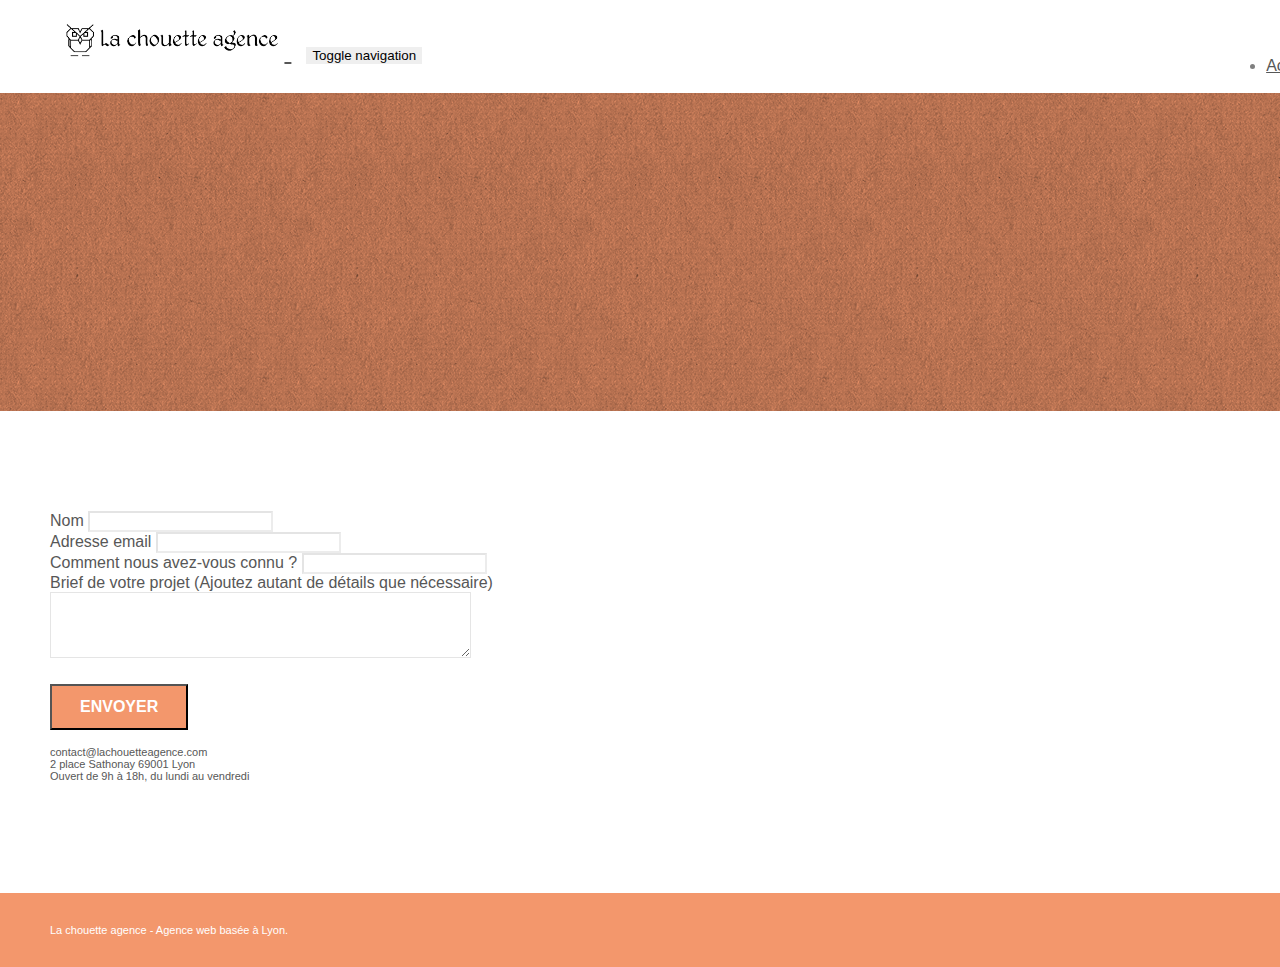
==== page2.html @ eaa397ba "Commit des fichiers originaux" ====
<!doctype html>
<html lang="Default">
<head>
    <meta charset="utf-8">
    <meta name="keywords" content="">
    <meta name="description" content="">
    <meta name="viewport" content="width=device-width, initial-scale=1.0, viewport-fit=cover">
    <link rel="shortcut icon" type="image/png" href="favicon.jpg">
    
	<link rel="stylesheet" type="text/css" href="./css/bootstrap.min.css">
	<link rel="stylesheet" type="text/css" href="style.css">
	<link rel="stylesheet" type="text/css" href="./css/font-awesome.min.css">
	<link rel="stylesheet" type="text/css" href="./css/et-line.min.css">
	
    
	<script src="./js/jquery-2.1.0.min.js"></script>
	<script src="./js/bootstrap.min.js"></script>
	<script src="./js/blocs.min.js"></script>
	<script src="./js/jqBootstrapValidation.js"></script>
	<script src="./js/formHandler.js"></script>
    <title>page2</title>

    
<!-- Analytics -->
 
<!-- Analytics END -->
    
</head>
<body>
<!-- Principal conteneur -->
<div class="page-container">
    
<!-- bloc-0 -->
<div class="bloc bgc-white l-bloc " id="bloc-0">
	<div class="container bloc-sm">
		<nav class="navbar row">
			<div class="navbar-header">
				<!-- Logo du site -->
				<a class="navbar-brand" href="index.html">
					<img src="img/la-chouette-agence.png" alt="atlanta web design logo" height="40" />
				</a>
				<button id="nav-toggle" type="button" class="ui-navbar-toggle navbar-toggle" data-toggle="collapse" data-target=".navbar-1">
					<span class="sr-only">Toggle navigation</span>
					<span class="icon-bar"></span>
					<span class="icon-bar"></span>
					<span class="icon-bar"></span>
				</button>
			</div>
			<div class="collapse navbar-collapse navbar-1 special-dropdown-nav">
				<ul class="site-navigation nav navbar-nav">
					<li>
						<a href="index.html">Accueil</a>
					</li>
					<li>
					</li>
					<li>
						<a href="page2.html">page2 &gt;</a>
					</li>
				</ul>
			</div>
		</nav>
	</div>
</div>
<!-- bloc-0 END -->

<!-- bloc-6 -->
<div class="bloc bg-dots-bg bg-repeat bgc-atomic-tangerine d-bloc bloc-bg-texture texture-paper" id="bloc-6">
	<div class="container bloc-lg">
		<div class="row">
			<div class="col-sm-12">
				<h1 class="text-center hero-bloc-text tc-white">
					Parlons web design !
				</h1>
				<p class="text-center mg-lg tc-white tight-width-whitespace">
					Nous sommes ravis que vous souhaitiez collaborer avec notre agence.<br>
					Parlez-nous de votre projet en complétant le formulaire ci-dessous.
				</p>
			</div>
		</div>
	</div>
</div>
<!-- bloc-6 END -->

<!-- bloc-7 -->
<div class="bloc bgc-white l-bloc" id="bloc-7">
	<div class="container bloc-lg">
		<div class="row">
			<div class="col-sm-6">
				<form id="form_1" novalidate success-msg="Your message has been sent." fail-msg="Sorry it seems that our mail server is not responding, Sorry for the inconvenience!">
					<div class="form-group">
						<label>
							Nom
						</label>
						<input id="name" class="form-control" required />
					</div>
					<div class="form-group">
						<label>
							Adresse email
						</label>
						<input id="email" class="form-control" type="email" required />
					</div>
					<div class="form-group">
						<label>
							Comment nous avez-vous connu ?
						</label>
						<input class="form-control" type="email" required id="input_504" />
					</div>
					<div class="form-group">
						<label>
							Brief de votre projet (Ajoutez autant de détails que nécessaire)<br>
						</label><textarea id="message" class="form-control" rows="4" cols="50" required></textarea>
					</div> 
					<button class="bloc-button btn btn-lg btn-block cta-hero btn-atomic-tangerine" type="submit">
						Envoyer
					</button>
				</form>
			</div>
			<div class="col-sm-6">
				<p>
					contact@lachouetteagence.com<br>2 place Sathonay 69001 Lyon<br>Ouvert de 9h à 18h, du lundi au vendredi<br>
				</p>
			</div>
		</div>
	</div>
</div>
<!-- bloc-7 END -->

<!-- ScrollToTop Button -->
<a class="bloc-button btn btn-d scrollToTop" onclick="scrollToTarget('1')"><span class="fa fa-chevron-up"></span></a>
<!-- ScrollToTop Button END-->


<!-- Footer - bloc-8 -->
<div class="bloc bgc-atomic-tangerine d-bloc" id="bloc-8">
	<div class="container bloc-sm">
		<div class="row">
			<div class="col-sm-12">
				<p class="text-center white">
					La chouette agence - Agence web basée à Lyon.<br>
				</p>
				<div class="row row-no-gutters social">
					<div class="col-sm-3">
						<div class="text-center">
							<a class="social" href="index.html"><span class="fa fa-twitter icon-md"></span></a>
						</div>
					</div>
					<div class="col-sm-3">
						<div class="text-center">
							<a class="social" href="index.html"><span class="fa fa-facebook icon-md"></span></a>
						</div>
					</div>
					<div class="col-sm-3">
						<div class="text-center">
							<a class="social" href="index.html"><span class="fa fa-dribbble icon-md"></span></a>
						</div>
					</div>
					<div class="col-sm-3">
						<div class="text-center">
							<a class="social" href="index.html"><span class="fa fa-instagram icon-md"></span></a>
						</div>
					</div>
				</div>
			</div>
		</div>
	</div>
</div>
<!-- Footer - bloc-8 END -->

</div>
<!-- Principal conteneur END -->
    

</body>
</html>
---- style.css ----
body {
    margin: 0;
    padding: 0;
    background: #FFF;
    overflow-x: hidden;
    -webkit-font-smoothing: antialiased;
    -moz-osx-font-smoothing: grayscale;
}

a,
button {
    transition: all .3s ease-in-out;
    outline: none!important;
}

a:hover {
    text-decoration: none;
    cursor: pointer;
}

#page-loading-blocs-notifaction {
    position: fixed;
    top: 0;
    bottom: 0;
    width: 100%;
    z-index: 100000;
    background: #FFFFFF url("img/pageload-spinner.gif") no-repeat center center;
}

.bloc {
    width: 100%;
    clear: both;
    background: 50% 50% no-repeat;
    padding: 0 50px;
    -webkit-background-size: cover;
    -moz-background-size: cover;
    -o-background-size: cover;
    background-size: cover;
    position: relative;
}

.bloc .container {
    padding-left: 0;
    padding-right: 0;
}

.bloc-lg {
    padding: 100px 50px;
}

.bloc-md {
    padding: 50px;
}

.bloc-sm {
    padding: 20px 50px;
}

.bg-center,
.bg-l-edge,
.bg-r-edge,
.bg-t-edge,
.bg-b-edge,
.bg-tl-edge,
.bg-bl-edge,
.bg-tr-edge,
.bg-br-edge,
.bg-repeat {
    -webkit-background-size: auto!important;
    -moz-background-size: auto!important;
    -o-background-size: auto!important;
    background-size: auto!important;
}

.bg-repeat {
    background: repeat;
}

.bg-t-edge {
    background: top no-repeat;
}

.bloc-bg-texture::before {
    content: "";
    background-size: 2px 2px;
    position: absolute;
    top: 0;
    bottom: 0;
    left: 0;
    right: 0;
}

.texture-paper::before {
    background: url("img/texture-paper.png");
    background-size: 280px 280px;
}

.b-parallax {
    background-attachment: fixed;
}

.d-bloc {
    color: rgba(255, 255, 255, .7);
}

.d-bloc button:hover {
    color: rgba(255, 255, 255, .9);
}

.d-bloc .icon-round,
.d-bloc .icon-square,
.d-bloc .icon-rounded,
.d-bloc .icon-semi-rounded-a,
.d-bloc .icon-semi-rounded-b {
    border-color: rgba(255, 255, 255, .9);
}

.d-bloc .divider-h span {
    border-color: rgba(255, 255, 255, .2);
}

.d-bloc .a-btn,
.d-bloc .navbar a,
.d-bloc .navbar-brand,
.d-bloc a .icon-sm,
.d-bloc a .icon-md,
.d-bloc a .icon-lg,
.d-bloc a .icon-xl,
.d-bloc h1 a,
.d-bloc h2 a,
.d-bloc h3 a,
.d-bloc h4 a,
.d-bloc h5 a,
.d-bloc h6 a,
.d-bloc p a {
    color: rgba(255, 255, 255, .6);
}

.d-bloc .a-btn:hover,
.d-bloc .navbar a:hover,
.d-bloc .navbar-brand:hover,
.d-bloc a:hover .icon-sm,
.d-bloc a:hover .icon-md,
.d-bloc a:hover .icon-lg,
.d-bloc a:hover .icon-xl,
.d-bloc h1 a:hover,
.d-bloc h2 a:hover,
.d-bloc h3 a:hover,
.d-bloc h4 a:hover,
.d-bloc h5 a:hover,
.d-bloc h6 a:hover,
.d-bloc p a:hover {
    color: rgba(255, 255, 255, 1);
}

.d-bloc .navbar-toggle .icon-bar {
    background: rgba(255, 255, 255, 1);
}

.d-bloc .btn-wire,
.d-bloc .btn-wire:hover {
    color: rgba(255, 255, 255, 1);
    border-color: rgba(255, 255, 255, 1);
}

.d-bloc .panel {
    color: rgba(0, 0, 0, .5);
}

.d-bloc .panel button:hover {
    color: rgba(0, 0, 0, .7);
}

.d-bloc .panel icon {
    border-color: rgba(0, 0, 0, .7);
}

.d-bloc .panel .divider-h span {
    border-color: rgba(0, 0, 0, .1);
}

.d-bloc .panel .a-btn {
    color: rgba(0, 0, 0, .6);
}

.d-bloc .panel .a-btn:hover {
    color: rgba(0, 0, 0, 1);
}

.d-bloc .panel .btn-wire,
.d-bloc .panel .btn-wire:hover {
    color: rgba(0, 0, 0, .7);
    border-color: rgba(0, 0, 0, .3);
}

.d-bloc .panel,
.l-bloc {
    color: rgba(0, 0, 0, .5);
}

.d-bloc .panel button:hover,
.l-bloc button:hover {
    color: rgba(0, 0, 0, .7);
}

.l-bloc .icon-round,
.l-bloc .icon-square,
.l-bloc .icon-rounded,
.l-bloc .icon-semi-rounded-a,
.l-bloc .icon-semi-rounded-b {
    border-color: rgba(0, 0, 0, .7);
}

.d-bloc .panel .divider-h span,
.l-bloc .divider-h span {
    border-color: rgba(0, 0, 0, .1);
}

.d-bloc .panel .a-btn,
.l-bloc .a-btn,
.l-bloc .navbar a,
.l-bloc .navbar-brand,
.l-bloc a .icon-sm,
.l-bloc a .icon-md,
.l-bloc a .icon-lg,
.l-bloc a .icon-xl,
.l-bloc h1 a,
.l-bloc h2 a,
.l-bloc h3 a,
.l-bloc h4 a,
.l-bloc h5 a,
.l-bloc h6 a,
.l-bloc p a {
    color: rgba(0, 0, 0, .6);
}

.d-bloc .panel .a-btn:hover,
.l-bloc .a-btn:hover,
.l-bloc .navbar a:hover,
.l-bloc .navbar-brand:hover,
.l-bloc a:hover .icon-sm,
.l-bloc a:hover .icon-md,
.l-bloc a:hover .icon-lg,
.l-bloc a:hover .icon-xl,
.l-bloc h1 a:hover,
.l-bloc h2 a:hover,
.l-bloc h3 a:hover,
.l-bloc h4 a:hover,
.l-bloc h5 a:hover,
.l-bloc h6 a:hover,
.l-bloc p a:hover {
    color: rgba(0, 0, 0, 1);
}

.l-bloc .navbar-toggle .icon-bar {
    color: rgba(0, 0, 0, .6);
}

.d-bloc .panel .btn-wire,
.d-bloc .panel .btn-wire:hover,
.l-bloc .btn-wire,
.l-bloc .btn-wire:hover {
    color: rgba(0, 0, 0, .7);
    border-color: rgba(0, 0, 0, .3);
}

.voffset {
    margin-top: 30px;
}

.voffset-lg {
    margin-top: 80px;
}

.row-no-gutters {
    margin-right: 0;
    margin-left: 0;
}

.row.row-no-gutters > [class^="col-"],
.row.row-no-gutters > [class*=" col-"] {
    padding-right: 0;
    padding-left: 0;
}

#bloc-1-hero h1 {
    font-size: 32px;
}

.navbar {
    margin-bottom: 0;
    z-index: 1;
}

.navbar-brand {
    height: auto;
    padding: 3px 15px;
    font-size: 25px;
    font-weight: normal;
    font-weight: 600;
    line-height: 44px;
}

.navbar-brand img {
    max-height: 200px;
    margin: 0 5px 0 0;
    display: inline;
}

.navbar-brand img[src$=svg] {
    min-width: 100px;
}

.nav-center .navbar-brand img {
    margin: 0;
}

.navbar .nav {
    padding-top: 2px;
    margin-right: -16px;
    float: right;
    z-index: 1;
}

.nav > li {
    float: left;
    margin-top: 4px;
    font-size: 16px;
}

.navbar-nav .open .dropdown-menu > li > a {
    text-align: inherit;
}

.nav > li a:hover,
.nav > li a:focus {
    background: transparent;
}

.navbar-toggle {
    margin: 10px 10px 0 0;
    border: 0px;
}

.navbar-toggle:hover {
    background: transparent!important;
}

.navbar-toggle .icon-bar {
    background-color: rgba(0, 0, 0, .5);
    width: 26px;
}

.nav-invert .navbar .nav {
    float: left;
}

.nav-invert .navbar-header,
.nav-invert .navbar-brand {
    float: right;
    position: relative;
    z-index: 2;
}

@media (min-width: 768px) {
    .site-navigation {
        position: absolute;
        top: 50%;
        right: 20px;
        transform: translate(0, -50%);
        -webkit-transform: translateY(-50%);
    }
    .nav > li .dropdown-menu a,
    .nav > li .dropdown-menu a:hover {
        color: #484848;
    }
    .nav-invert .site-navigation {
        left: 0;
        right: 0;
    }
    .nav-center {
        text-align: center;
    }
    .nav-center .navbar-header {
        width: 100%;
    }
    .nav-center .navbar-header,
    .nav-center .navbar-brand,
    .nav-center .nav > li {
        float: none;
        display: inline-block;
    }
    .nav-center .site-navigation {
        position: relative;
        width: 100%;
        right: 0;
        margin-right: 0px;
        margin-top: 20px;
    }
    .nav-center.mini-nav .navbar-toggle {
        float: none;
        margin: 10px auto 0;
    }
}

.nav > li > .dropdown a {
    background: none!important;
    display: block;
    padding: 14px 15px;
}

nav .caret {
    margin: 0 5px;
}

.dropdown-menu .dropdown-menu {
    top: -8px;
    left: 100%;
}

.dropdown-menu .dropmenu-flow-right {
    top: 100%;
    left: 0;
    margin-left: -1px;
    border-top-left-radius: 0;
    border-top-right-radius: 0;
}

.dropdown-menu .dropdown span {
    border: 4px solid black;
    border-top-color: transparent;
    border-right-color: transparent;
    border-bottom-color: transparent;
    margin: 6px -5px 0 0!important;
    float: right;
}

.mg-md {
    margin-top: 10px;
    margin-bottom: 20px;
}

.mg-lg {
    margin-top: 10px;
    margin-bottom: 40px;
}

.btn {
    margin: 0 5px 5px 0;
}

.btn.pull-right {
    margin: 0 0 5px 5px;
}

.btn-d,
.btn-d:hover,
.btn-d:focus {
    color: #FFF;
    background: rgba(0, 0, 0, .3);
}

button {
    outline: none!important;
}

.btn-rd {
    border-radius: 40px;
}

.btn-clean {
    border: 1px solid rgba(0, 0, 0, .08);
    border-bottom-color: rgba(0, 0, 0, .1);
    text-shadow: 0 1px 0 rgba(0, 0, 1, .1);
    box-shadow: 0 1px 3px rgba(0, 0, 1, .25), inset 0 1px 0 0 rgba(255, 255, 255, .15);
}

.icon-md {
    font-size: 30px!important;
}

.icon-lg {
    font-size: 60px!important;
}

.sm-shadow {
    text-shadow: 0 1px 2px rgba(0, 0, 0, .3);
}

.panel-sq,
.panel-sq .panel-heading,
.panel-sq .panel-footer {
    border-radius: 0;
}

.panel-rd {
    border-radius: 30px;
}

.panel-rd .panel-heading {
    border-radius: 29px 29px 0 0;
}

.panel-rd .panel-footer {
    border-radius: 0 0 29px 29px;
}

.form-control {
    border-color: rgba(0, 0, 0, .1);
    box-shadow: none;
}

.scrollToTop {
    width: 40px;
    height: 40px;
    position: fixed;
    bottom: 20px;
    right: 20px;
    opacity: 0;
    z-index: 500;
    transition: all .3s ease-in-out;
}

.scrollToTop span {
    margin-top: 6px;
}

.showScrollTop {
    font-size: 14px;
    opacity: 1;
}

a[data-lightbox] {
    position: relative;
    display: block;
    text-align: center;
}

a[data-lightbox]:hover::before {
    content: "+";
    font-family: "HelveticaNeue-Light", "Helvetica Neue Light", "Helvetica Neue", Helvetica, Arial;
    font-size: 32px;
    width: 50px;
    height: 50px;
    margin-left: -25px;
    border-radius: 50%;
    background: rgba(0, 0, 0, .6);
    color: #FFF;
    font-weight: 100;
    z-index: 1;
    position: absolute;
    top: 50%;
    transform: translateY(-50%);
    -webkit-transform: translateY(-50%);
}

a[data-lightbox]:hover img {
    opacity: 0.6;
    -webkit-animation-fill-mode: none;
    animation-fill-mode: none;
}

#lightbox-modal {
    display: flex;
    align-items: center;
}

#lightbox-modal .modal-dialog {
    width: 90%;
    max-width: 900px;
    margin: 0 auto 0;
}

#lightbox-modal .modal-dialog img {
    max-height: 90vh;
    margin: 0 auto;
}

.lightbox-caption {
    padding: 20px;
    color: #FFF;
    background: rgba(0, 0, 0, .5);
    position: absolute;
    left: 15px;
    right: 15px;
    bottom: 5px;
}

.close-lightbox {
    color: #FFF;
    font-size: 30px;
    position: absolute;
    top: 20px;
    right: 20px;
    z-index: 20;
    background: rgba(0, 0, 0, .5);
    border: none;
    line-height: 30px;
    padding: 0 9px 5px;
    opacity: 0.3;
}

.close-lightbox:hover,
.next-lightbox:hover,
.prev-lightbox:hover {
    opacity: 1.0;
    color: #FFF;
}

.next-lightbox,
.prev-lightbox {
    font-size: 20px;
    color: rgba(255, 255, 255, .9);
    background: rgba(0, 0, 0, .5);
    transition: all .2s ease-in-out;
    position: absolute;
    top: 45%;
    z-index: 1;
    opacity: 0.4;
}

.next-lightbox {
    padding: 6px 8px 1px 13px;
    right: 25px;
}

.prev-lightbox {
    padding: 6px 13px 1px 10px;
    left: 25px;
}

.snapshot-lb .modal-body {
    padding-bottom: 45px;
}

.snapshot-lb .lightbox-caption {
    padding: 0;
    color: rgba(0, 0, 0, .5);
    background: none;
}

h1,
h2,
h3,
h4,
h5,
h6,
p,
label,
.btn,
a {
    font-family: "helvetica";
    font-weight: 400;
    color: #575757!important;
}

.container {
    max-width: 1000px;
}

.hero-bloc-text {
    font-size: 38px;
}

.hero-bloc-text-sub {
    font-size: 36px;
}

.statement-bloc-text {
    line-height: 26px;
    font-style: italic;
    font-size: 20px;
    text-align: center;
    font-weight: lighter;
    max-width: 520px;
    margin: auto auto auto auto;
}

p {
    font-size: 11px;
}

.tight-width-whitespace {
    max-width: 600px;
    margin: auto auto auto auto;
}

.h1 {
    font-size: 20px;
    font-family: "Open Sans";
}

.cta-hero {
    margin-top: 22px;
    color: #FFFFFF!important;
    text-transform: uppercase;
    padding: 12px 28px 12px 28px;
    font-size: 16px;
    font-weight: 700;
}

.social {
    max-width: 400px;
    margin: auto auto auto auto;
}

h2 {
    font-size: 22px;
    line-height: 1.4em;
}

h3 {
    font-size: 15px;
    text-transform: uppercase;
    font-weight: 700;
    color: #333333!important;
}

.med-width-whitespace {
    max-width: 800px;
    margin: auto auto auto auto;
    box-shadow: 0px 0px 0px #000000;
}

h1 {
    color: #333333!important;
}

h4 {
    color: #333333!important;
}

.icons {
    margin-bottom: 14px;
    margin-top: 24px;
}

.white {
    color: #FFFFFF!important;
}

.portfolio-thumb {
    margin-bottom: 24px;
}

.portfolio-row {
    margin-bottom: 44px;
    margin-top: 50px;
}

.avatar {
    box-shadow: 0px 4px 9px rgba(0, 0, 0, 0.3);
}

.black-background {
    background-color: rgba(165, 147, 99, 0.7);
    padding: 40px 40px 40px 40px;
}

.bold-link {
    font-weight: 900;
    text-decoration: underline!important;
}

.bgc-white {
    background-color: #FFFFFF;
}

.bgc-dark-slate-blue {
    background-color: #364577;
}

.bgc-atomic-tangerine {
    background-color: #F3976C;
}

.tc-white {
    color: #F3976C!important;
}

.btn-atomic-tangerine {
    background: #F3976C;
    color: #FFFFFF!important;
}

.btn-atomic-tangerine:hover {
    background: #c27956!important;
    color: #FFFFFF!important;
}

.ltc-white {
    color: #FFFFFF!important;
}

.ltc-white:hover {
    color: #cccccc!important;
}

.ltc-atomic-tangerine {
    color: #F3976C!important;
}

.ltc-atomic-tangerine:hover {
    color: #c27956!important;
}

.icon-dark-slate-blue {
    color: #364577!important;
    border-color: #364577!important;
}

.bg-dots-bg {
    background-image: url("img/dots-bg.png");
}

.bg-lines-h2-bg {
    background-image: url("img/lines-h2-bg.png");
}

.bg-banniere {
    background-image: url("img/la-chouette-agence-banniere.jpg");
}

.bg-presentation {
    background-image: url("img/image-de-presentation.bmp");
}

@media (max-width: 1024px) {
    .bloc {
        padding-left: 20px;
        padding-right: 20px;
    }
    .bloc.full-width-bloc,
    .bloc-tile-2.full-width-bloc .container,
    .bloc-tile-3.full-width-bloc .container,
    .bloc-tile-4.full-width-bloc .container {
        padding-left: 0;
        padding-right: 0;
    }
}

@media (max-width: 992px) and (min-width: 768px) {
    .navbar .nav {
        max-width: 80%
    }
    .nav-center.navbar .nav {
        max-width: 100%
    }
}

@media only screen and (min-device-width: 768px) and (max-device-width: 1024px) and (orientation: landscape) {
    .b-parallax {
        background-attachment: scroll;
    }
}

@media only screen and (min-device-width: 1024px) and (max-device-width: 1366px) and (-webkit-min-device-pixel-ratio: 1.5) {
    .b-parallax {
        background-attachment: scroll;
    }
}

@media (max-width: 991px) {
    .container {
        width: 100%;
    }
    .b-parallax {
        background-attachment: scroll;
    }
    .page-container,
    #hero-bloc {
        overflow-x: hidden;
        position: relative;
    }
    .bloc {
        padding-left: constant(safe-area-inset-left);
        padding-right: constant(safe-area-inset-right);
    }
    .bloc-group,
    .bloc-group .bloc {
        display: block;
        width: 100%;
    }
    .bloc-fill-screen .fill-bloc-top-edge,
    .bloc-fill-screen .fill-bloc-bottom-edge {
        padding: 0 20px;
        padding-left: constant(safe-area-inset-left);
        padding-right: constant(safe-area-inset-right);
    }
}

@media (max-width: 767px) {
    .page-container {
        overflow-x: hidden;
        position: relative;
    }
    h1,
    h2,
    h3,
    h4,
    h5,
    h6,
    p,
    #disqus_thread {
        padding-left: 10px!important;
        padding-right: 10px!important;
    }
    .b-parallax {
        background-attachment: scroll;
    }
    .navbar .nav {
        padding-top: 0;
        border-top: 1px solid rgba(0, 0, 0, .2);
        float: none!important;
    }
    .navbar.row {
        margin-left: 0;
        margin-right: 0;
    }
    .site-navigation {
        position: inherit;
        transform: none;
        -webkit-transform: none;
        -ms-transform: none;
    }
    .nav > li {
        margin-top: 0;
        border-bottom: 1px solid rgba(0, 0, 0, .1);
        background: rgba(0, 0, 0, .05);
        text-align: left;
        padding-left: 15px;
        width: 100%;
    }
    .nav > li:hover {
        background: rgba(0, 0, 0, .08);
    }
    .dropdown .dropdown a .caret {
        float: none;
        margin: 5px 0 0 10px!important;
        border: 4px solid black;
        border-bottom-color: transparent;
        border-right-color: transparent;
        border-left-color: transparent;
    }
    #hero-bloc .navbar .nav {
        background: rgba(0, 0, 0, .8);
    }
    #hero-bloc .navbar .nav a {
        color: rgba(255, 255, 255, .6);
    }
    .hero {
        padding: 50px 0;
    }
    .hero-nav {
        left: -1px;
        right: -1px;
    }
    .navbar-collapse {
        padding: 0;
        overflow-x: hidden;
        -webkit-box-shadow: none;
        box-shadow: none;
    }
    .navbar-brand img {
        max-height: 40px;
        width: auto;
    }
    .nav-invert .navbar-header {
        float: none;
        width: 100%;
    }
    .nav-invert .navbar-toggle {
        float: left;
        margin-left: 10px;
    }
    .bloc {
        padding-left: 0;
        padding-right: 0;
    }
    .bloc-xxl,
    .bloc-xl,
    .bloc-lg {
        padding: 40px 0;
    }
    .bloc-sm,
    .bloc-md {
        padding-left: 0;
        padding-right: 0;
    }
    .bloc-tile-2 .container,
    .bloc-tile-3 .container,
    .bloc-tile-4 .container,
    .bloc-fill-screen .fill-bloc-top-edge,
    .bloc-fill-screen .fill-bloc-bottom-edge {
        padding-left: 0;
        padding-right: 0;
    }
    .a-block {
        padding: 0 10px;
    }
    .btn-dwn {
        display: none;
    }
    .voffset {
        margin-top: 5px;
    }
    .voffset-md {
        margin-top: 20px;
    }
    .voffset-lg {
        margin-top: 30px;
    }
    form {
        padding: 5px;
    }
    .close-lightbox {
        display: inline-block;
    }
    .blocsapp-device-iphone5 {
        background-size: 216px 425px;
        padding-top: 60px;
        width: 216px;
        height: 425px;
    }
    .blocsapp-device-iphone5 img {
        width: 180px;
        height: 320px;
    }
}

@media (max-width: 400px) {
    .bloc {
        padding-left: 0;
        padding-right: 0;
    }
}

@media (max-width: 767px) {
    .bloc-mob-center-text {
        text-align: center;
    }
}
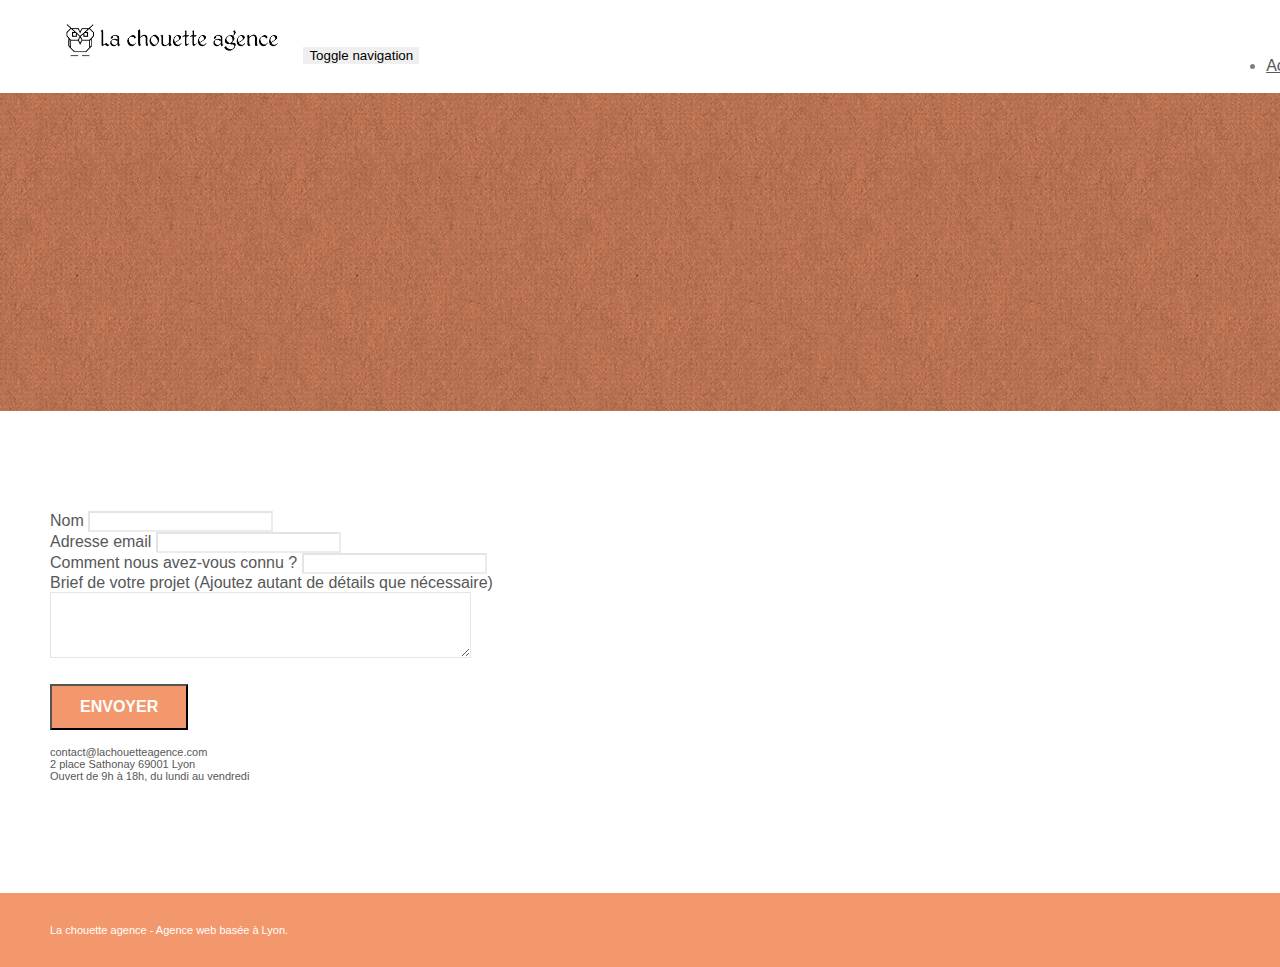
==== commit 1b09c89f: "Ajout pour comparaison des performances" ====
--- a/page2.html
+++ b/page2.html
@@ -35,15 +35,9 @@
 	<div class="container bloc-sm">
 		<nav class="navbar row">
 			<div class="navbar-header">
-				<!-- Logo du site -->
-				<a class="navbar-brand" href="index.html">
-					<img src="img/la-chouette-agence.png" alt="atlanta web design logo" height="40" />
-				</a>
+				<a class="navbar-brand" href="index.html"><img src="img/la-chouette-agence.png" alt="atlanta web design logo" height="40" /></a>
 				<button id="nav-toggle" type="button" class="ui-navbar-toggle navbar-toggle" data-toggle="collapse" data-target=".navbar-1">
-					<span class="sr-only">Toggle navigation</span>
-					<span class="icon-bar"></span>
-					<span class="icon-bar"></span>
-					<span class="icon-bar"></span>
+					<span class="sr-only">Toggle navigation</span><span class="icon-bar"></span><span class="icon-bar"></span><span class="icon-bar"></span>
 				</button>
 			</div>
 			<div class="collapse navbar-collapse navbar-1 special-dropdown-nav">
